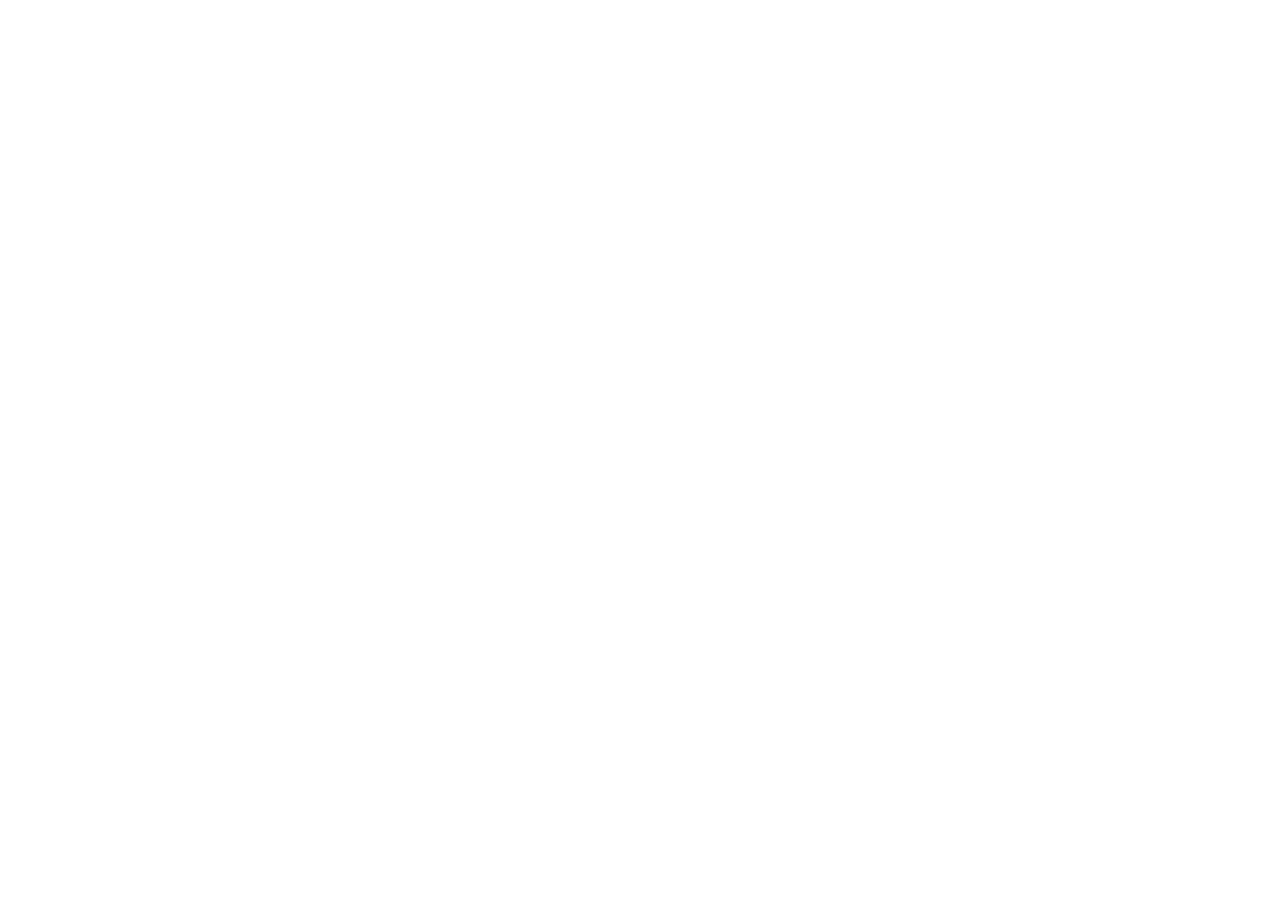
==== index.html @ 5c0f485f "Main logic for minesweeper" ====
<!DOCTYPE html>
<html lang="en">
<head>
    <meta charset="UTF-8">
    <title>Rust WASM Minesweeper</title>
    <link rel="stylesheet" href="index.css">
</head>
<body>
    <div id="root">

    </div>
</body>
</html>
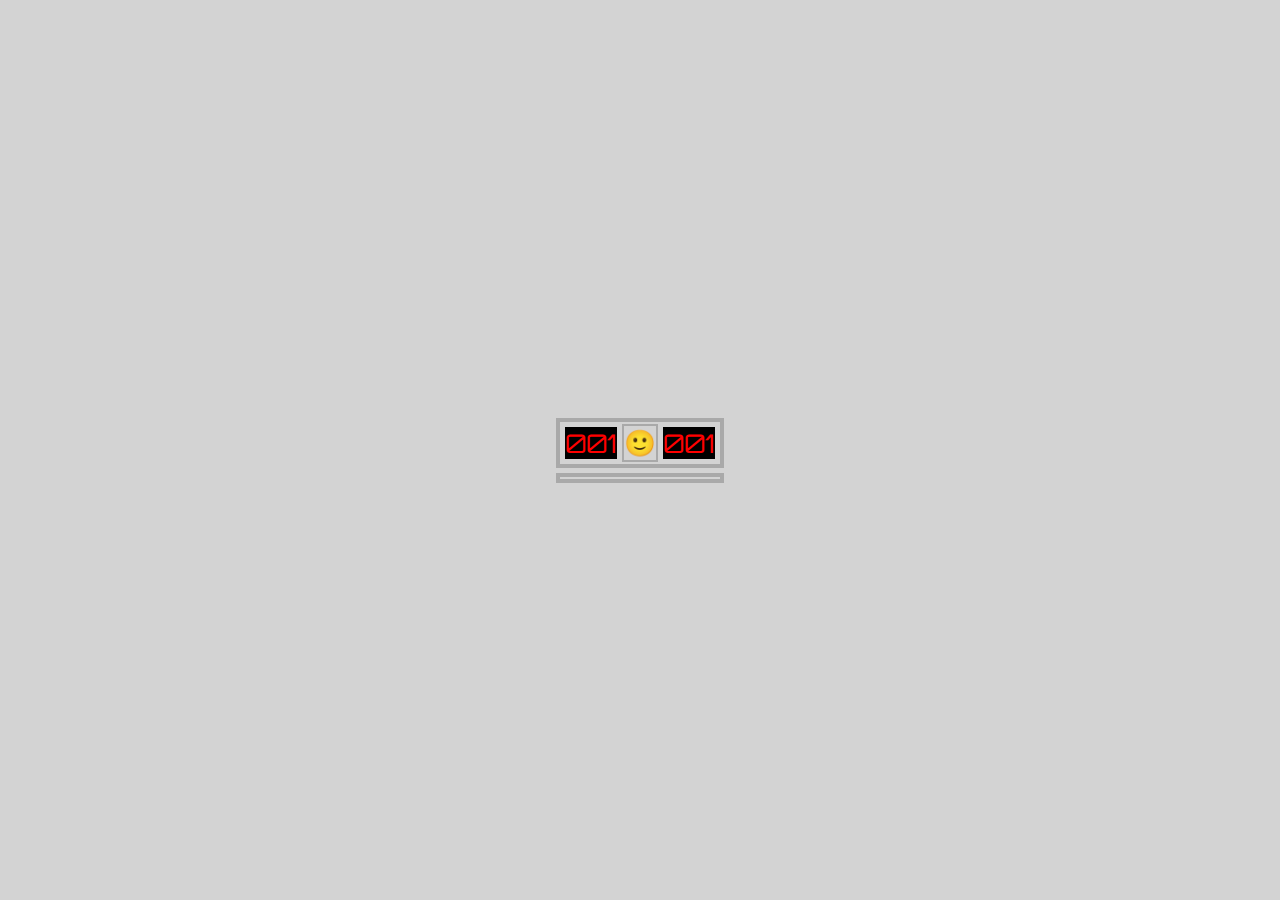
==== commit 62a4252a: "Create grid and styling" ====
--- a/index.html
+++ b/index.html
@@ -4,10 +4,55 @@
     <meta charset="UTF-8">
     <title>Rust WASM Minesweeper</title>
     <link rel="stylesheet" href="index.css">
+    <link href='https://fonts.googleapis.com/css?family=Orbitron' rel='stylesheet' type='text/css'>
 </head>
 <body>
     <div id="root">
+        <div class="minesweeper-scoreboard">
+            <div class="minesweeper-counter" id="bomb-counter">
+                001
+            </div>
+            <button class="minesweeper-start-button">
+                🙂
+            </button>
 
+            <div class="minesweeper-counter" id="time-counter">
+                001
+            </div>
+        </div>
+        <div class="minesweeper-container" id="minesweeper-container">
+
+        </div>
     </div>
+
+    <script type="module">
+        import init, {GetMinesweeper} from "./pkg/Minesweeper_wasm.js";
+
+        async function main(){
+            await init();
+
+            let MinesweeperArray = GetMinesweeper()
+
+            let container = document.getElementById("minesweeper-container")
+
+            MinesweeperArray.map((item, y_key) => {
+
+                let cellContainer = document.createElement("div")
+                cellContainer.setAttribute("id", "Cell-"+ y_key)
+                cellContainer.setAttribute("class", "minesweeper-cell-container")
+                container.appendChild(cellContainer)
+
+                item.map((cell, x_key) => {
+                    let div = document.createElement("div")
+                    div.setAttribute("id", "Cell-"+ y_key + "-" + x_key)
+                    div.setAttribute("class", "minesweeper-cell")
+                    cellContainer.appendChild(div)
+                })
+
+            })
+        }
+
+        main();
+    </script>
 </body>
 </html>--- a/index.css
+++ b/index.css
@@ -0,0 +1,55 @@
+body{
+    background: lightgray;
+    margin: 0;
+    height: 100vh;
+    width: 100vw;
+    align-items: center;
+    align-content: center;
+    justify-content: center;
+    display: flex;
+}
+.minesweeper-scoreboard{
+    flex-direction: row;
+    display: flex;
+    border: 4px solid darkgray;
+    margin-bottom: 5px;
+}
+
+.minesweeper-container{
+    background: lightgray;
+    border: 4px solid darkgray;
+    display: flex;
+    flex-direction: column;
+    padding: 1px;
+}
+
+.minesweeper-counter{
+    background: black;
+    font-size: 2vw;
+    color: red;
+    font-family: Orbitron, sans-serif;
+    margin: 5px;
+}
+
+.minesweeper-start-button{
+    font-size: 2vw;
+    padding: 0;
+    background: lightgray;
+    border: 2px solid darkgray;
+    margin: 2px auto;
+}
+
+.minesweeper-start-button:hover{
+    background: #e9e9e9;
+}
+
+.minesweeper-cell{
+    height: 40px;
+    width: 40px;
+    border: #e3e3e3 solid 1px;
+
+}
+.minesweeper-cell-container{
+    display: flex;
+    flex-direction: row;
+}
